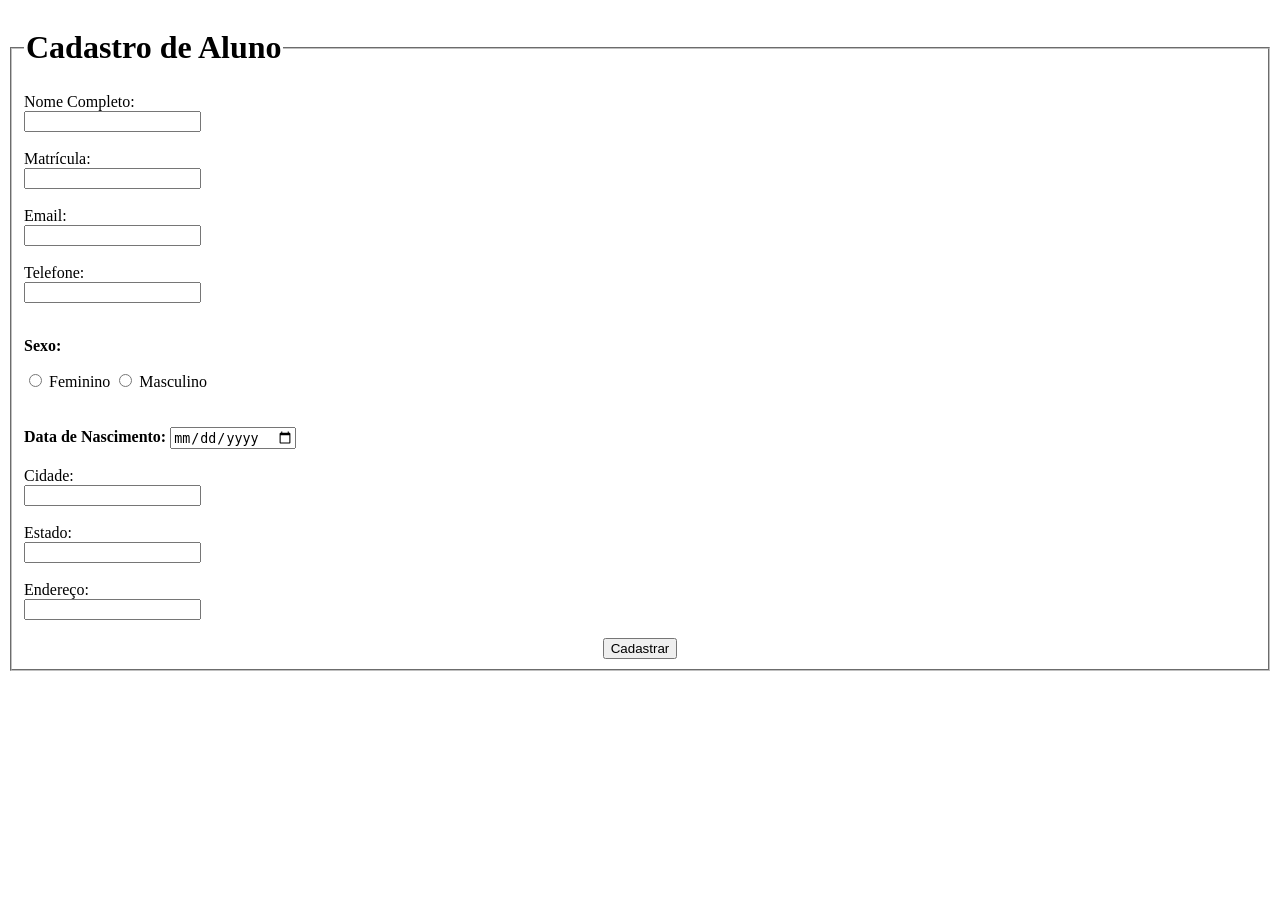
==== sistema_escolar_20251105/cadastro_de_aluno.html @ 473c4ffc ". editando_css_20251105" ====
<!DOCTYPE html>
<html lang="pt-br">

<head>
    <meta charset="UTF-8">
    <meta name="viewport" content="width=device-width, initial-scale=1.0">
    <title>Cadastro de Alunos</title>
    <link rel="stylesheet" href="">
</head>

<body>
    <div class="box">
        <form action="" method="POST">
            <fieldset>

                <legend>
                    <h1>Cadastro de Aluno</h1>
                </legend>

                <div class="inputBox">
                    <label for="" class="">Nome Completo:</label><br>
                    <input type="text" name="nome_completo" id="nome_completo" class="" required>
                </div><br>

                <div class="inputBox">
                    <label for="" class="">Matrícula:</label><br>
                    <input type="text" name="" id="" class="" required>
                </div><br>

                <div class="inputBox">
                    <label for="" class="">Email:</label><br>
                    <input type="email" name="email" id="email" class="" required>
                </div><br>

                <div class="inputBox">
                    <label for="" class="">Telefone:</label><br>
                    <input type="tel" name="telefone" id="telefone" class="" required>
                </div><br>

                <p><b>Sexo:</b></p>
                <input type="radio" id="feminino" name="genero" value="feminino" required>
                <label for="">Feminino</label>
                <input type="radio" id="masculino" name="genero" value="masculino" required>
                <label for="">Masculino</label><br><br><br>

                <label for=""><b>Data de Nascimento:</b></label>
                <input type="date" name="data_nasc" id="data_nasc" required>
                <br><br>

                <div class="inputBox">
                    <label for=" class="">Cidade:</label><br>
                <input type=" text" name="cidade" id="cidade" class="" required>
                </div><br>

                <div class="inputBox">
                    <label for="" class="">Estado:</label><br>
                    <input type="text" name="estado" id="estado" class="" required>
                </div><br>

                <div class="inputBox">
                    <label for="" class="">Endereço:</label><br>
                    <input type="text" name="endereco" id="endereco" class="" required>
                </div><br>

                <div style="display: flex; justify-content: center; gap: 10px; flex-wrap: wrap;">
                    <a><input type="submit" name="btn-cadastrar" class="btn-cadastrar" value="Cadastrar"></a>
                </div>

            </fieldset>
        </form>
    </div>
</body>

</html>
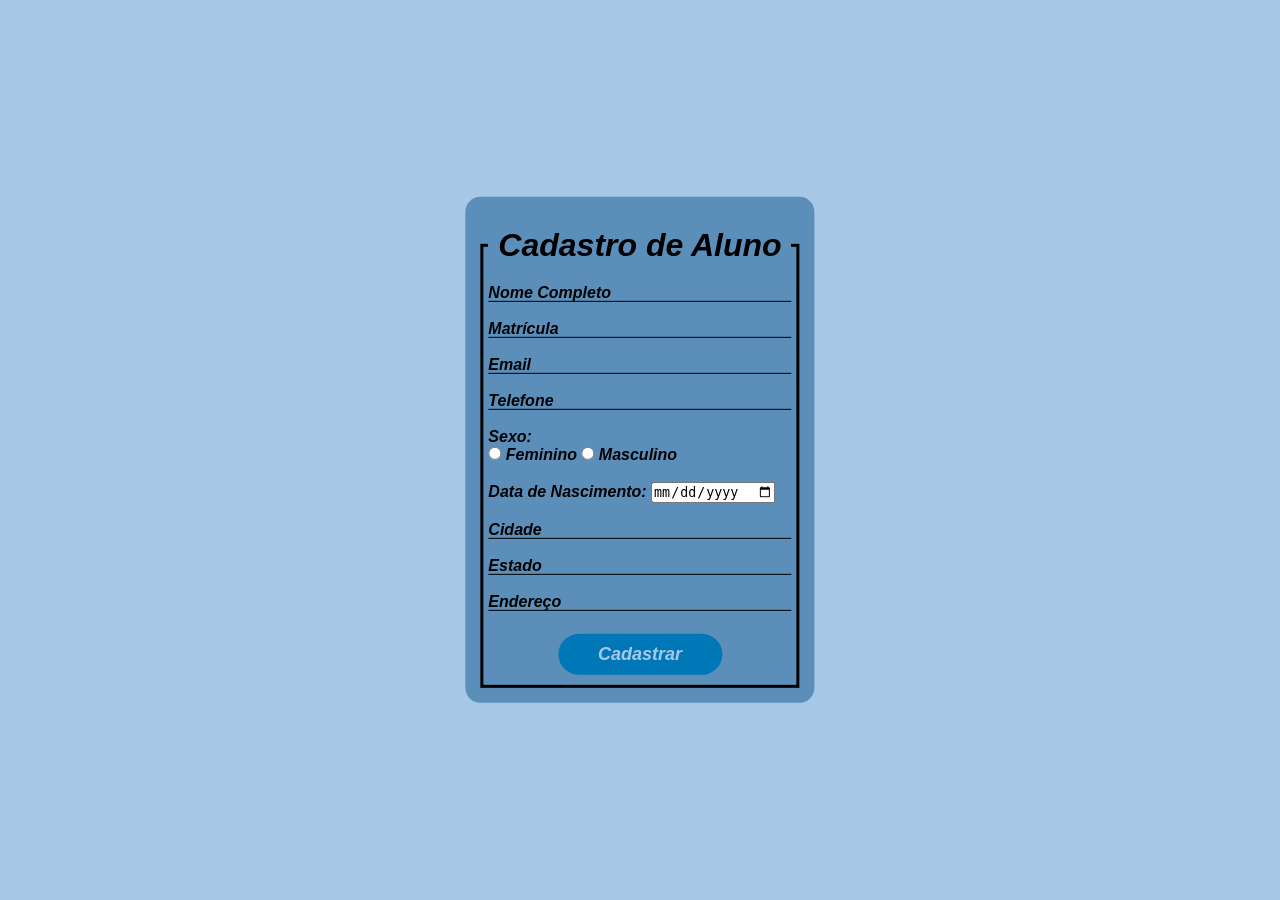
==== commit 18374546: "update_css_20251107" ====
--- a/sistema_escolar_20251105/cadastro_de_aluno.html
+++ b/sistema_escolar_20251105/cadastro_de_aluno.html
@@ -5,7 +5,7 @@
     <meta charset="UTF-8">
     <meta name="viewport" content="width=device-width, initial-scale=1.0">
     <title>Cadastro de Alunos</title>
-    <link rel="stylesheet" href="">
+    <link rel="stylesheet" href="style.css">
 </head>
 
 <body>
@@ -18,48 +18,48 @@
                 </legend>
 
                 <div class="inputBox">
-                    <label for="" class="">Nome Completo:</label><br>
-                    <input type="text" name="nome_completo" id="nome_completo" class="" required>
+                    <input type="text" name="nome_completo" id="nome_completo" class="inputUser" required>
+                    <label for="" class="labelInput">Nome Completo</label>
                 </div><br>
 
                 <div class="inputBox">
-                    <label for="" class="">Matrícula:</label><br>
-                    <input type="text" name="" id="" class="" required>
+                    <input type="text" name="" id="" class="inputUser" required>
+                    <label for="" class="labelInput">Matrícula</label>
                 </div><br>
 
                 <div class="inputBox">
-                    <label for="" class="">Email:</label><br>
-                    <input type="email" name="email" id="email" class="" required>
+                    <input type="email" name="email" id="email" class="inputUser" required>
+                    <label for="" class="labelInput">Email</label><br>
                 </div><br>
 
                 <div class="inputBox">
-                    <label for="" class="">Telefone:</label><br>
-                    <input type="tel" name="telefone" id="telefone" class="" required>
+                    <input type="tel" name="telefone" id="telefone" class="inputUser" required>
+                    <label for="" class="labelInput">Telefone</label><br>
                 </div><br>
 
                 <p><b>Sexo:</b></p>
                 <input type="radio" id="feminino" name="genero" value="feminino" required>
                 <label for="">Feminino</label>
                 <input type="radio" id="masculino" name="genero" value="masculino" required>
-                <label for="">Masculino</label><br><br><br>
+                <label for="">Masculino</label><br><br>
 
                 <label for=""><b>Data de Nascimento:</b></label>
                 <input type="date" name="data_nasc" id="data_nasc" required>
                 <br><br>
 
                 <div class="inputBox">
-                    <label for=" class="">Cidade:</label><br>
-                <input type=" text" name="cidade" id="cidade" class="" required>
+                    <input type="text" name="cidade" id="cidade" class="inputUser" required>
+                    <label for="" class="labelInput">Cidade</label><br>
                 </div><br>
 
                 <div class="inputBox">
-                    <label for="" class="">Estado:</label><br>
-                    <input type="text" name="estado" id="estado" class="" required>
+                    <input type="text" name="estado" id="estado" class="inputUser" required>
+                    <label for="" class="labelInput">Estado</label><br>
                 </div><br>
 
                 <div class="inputBox">
-                    <label for="" class="">Endereço:</label><br>
-                    <input type="text" name="endereco" id="endereco" class="" required>
+                    <input type="text" name="endereco" id="endereco" class="inputUser" required>
+                    <label for="" class="labelInput">Endereço</label><br>
                 </div><br>
 
                 <div style="display: flex; justify-content: center; gap: 10px; flex-wrap: wrap;">
--- a/sistema_escolar_20251105/style.css
+++ b/sistema_escolar_20251105/style.css
@@ -0,0 +1,111 @@
+* {
+    margin: 0;
+    padding: 0;
+}
+
+body {
+    margin: 20px;
+    font-family: 'Segoe UI', Tahoma, Geneva, Verdana, sans-serif;
+    background-color: #A7C7E7;
+    background-repeat: no-repeat;
+    background-size: cover;
+}
+
+.box {
+    color: black;
+    font-style: italic;
+    font-weight: bold;
+    position: absolute;
+    top: 50%;
+    left: 50%;
+    transform: translate(-50%, -50%);
+    padding: 15px;
+    border-radius: 15px;
+    background-color: #5B8FB9;
+}
+
+fieldset {
+    padding: 5px;
+    border: 3px solid black;
+}
+
+legend {
+    color: black;
+    padding: 15px 10px;
+    text-align: center;
+}
+
+.inputBox {
+    position: relative;
+}
+
+.inputUser {
+    background: none;
+    border: none;
+    border-bottom: 1px solid black;
+    outline: none;
+    font-size: 15px;
+    width: 100%;
+    letter-spacing: 2px;
+}
+
+.labelInput {
+    position: absolute;
+    top: 0px;
+    left: 0px;
+    pointer-events: none;
+    transition: 0.5s;
+}
+
+.inputUser:focus~.labelInput,
+.inputUser:valid~.labelInput {
+    top: -15px;
+    font-size: 12px;
+    color: black;
+}
+
+#data_nascimento {
+    color: #0077B6;
+    border: none;
+    padding: 8px;
+    border-radius: 10px;
+    outline: none;
+    font-size: 15px;
+    background-color: #A7C7E7;
+}
+
+/* Botão e link com aparência idêntica */
+button.btn-entrar,
+input.btn-entrar,
+button.btn-cadastrar,
+input.btn-cadastrar[type="submit"] {
+    margin: 5px;
+    display: inline-block;
+    font-size: 18px;
+    font-weight: bold;
+    font-style: italic;
+    font-family: inherit;
+    /* usa a mesma fonte do container */
+    text-decoration: none;
+    padding: 10px 40px;
+    color: #A7C7E7;
+    background-color: #0077B6;
+    border-radius: 50px;
+    border: none;
+    /* remove borda nativa */
+    cursor: pointer;
+    text-align: center;
+    transition: 0.5s;
+    line-height: normal;
+    /* ajusta altura da linha */
+    box-sizing: border-box;
+    /* garante que padding não altere tamanho */
+}
+
+button.btn-entrar:hover,
+input.btn-entrar:hover,
+button.btn-cadastrar:hover,
+input.btn-cadastrar[type="submit"]:hover {
+    background-color: #1E3A5F;
+    color: #A7C7E7;
+}
